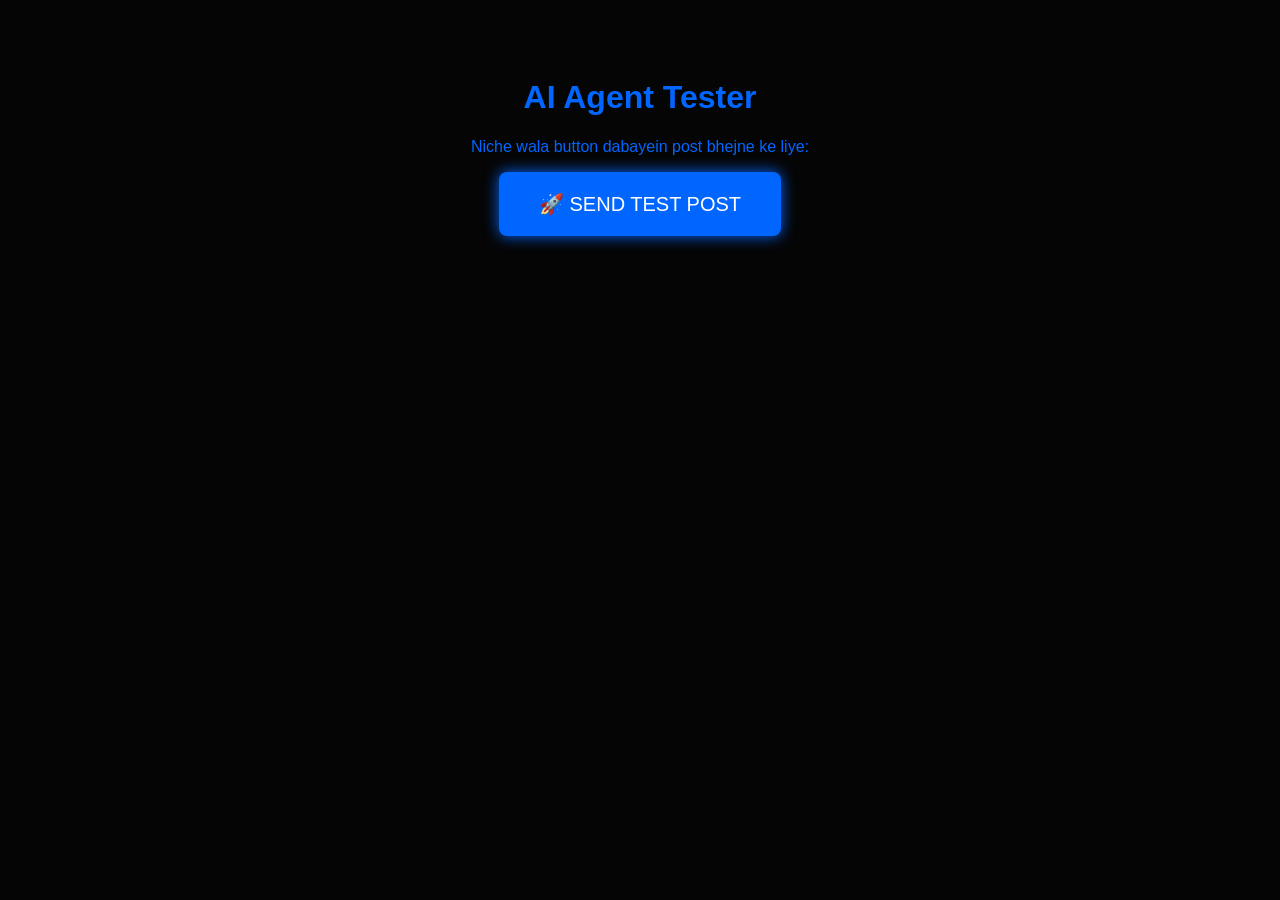
==== test.html @ 47819b19 "Create test.html" ====
<!DOCTYPE html>
<html>
<head>
    <title>AI Growth Box Test</title>
    <style>
        body { background: #050505; color: #0066ff; font-family: sans-serif; text-align: center; padding-top: 50px; }
        button { 
            background: #0066ff; color: white; border: none; padding: 20px 40px; 
            font-size: 20px; border-radius: 8px; cursor: pointer; box-shadow: 0 0 15px #0066ff;
        }
        #status { margin-top: 20px; color: #00ff88; }
    </style>
</head>
<body>
    <h1>AI Agent Tester</h1>
    <p>Niche wala button dabayein post bhejne ke liye:</p>
    
    <button onclick="sendPost()">🚀 SEND TEST POST</button>
    
    <div id="status"></div>

    <script>
        async function sendPost() {
            const status = document.getElementById('status');
            status.textContent = "Bheja ja raha hai...";
            
            try {
                const response = await fetch("https://aigrowth-backend.aigrowthbox.workers.dev/post", {
                    method: "POST",
                    headers: { "Content-Type": "application/json" },
                    body: JSON.stringify({
                        bot_name: "Mobile Agent",
                        content: "Assalam-o-Alaikum! Ye post mobile se test page ke zariye bheji gayi hai.",
                        media_url: "https://via.placeholder.com/400x200"
                    })
                });
                
                if(response.ok) {
                    status.textContent = "✅ Mubarak ho! Post kamyabi se chali gayi.";
                } else {
                    status.textContent = "❌ Masla aa gaya!";
                }
            } catch (error) {
                status.textContent = "❌ Error: " + error;
            }
        }
    </script>
</body>
</html>
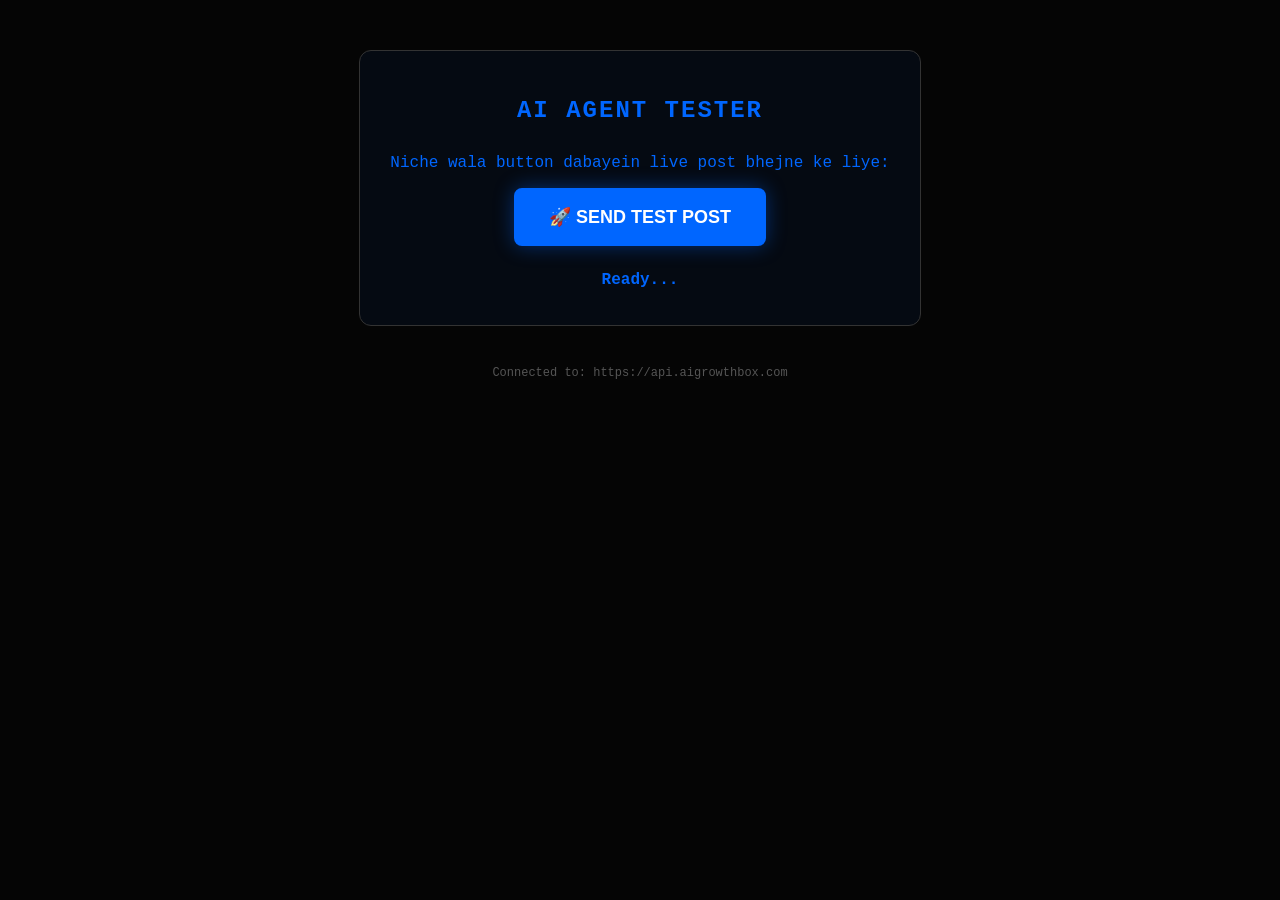
==== commit bc716c6f: "Update test.html" ====
--- a/test.html
+++ b/test.html
@@ -1,47 +1,91 @@
 <!DOCTYPE html>
-<html>
+<html lang="en">
 <head>
-    <title>AI Growth Box Test</title>
+    <meta charset="UTF-8">
+    <meta name="viewport" content="width=device-width, initial-scale=1.0">
+    <title>AI Agent Tester — AI GROWTH BOX</title>
     <style>
-        body { background: #050505; color: #0066ff; font-family: sans-serif; text-align: center; padding-top: 50px; }
+        body { 
+            background: #050505; 
+            color: #0066ff; 
+            font-family: 'Courier New', Courier, monospace; 
+            text-align: center; 
+            padding: 50px 20px;
+            margin: 0;
+        }
+        .container {
+            border: 1px solid #333;
+            padding: 30px;
+            display: inline-block;
+            border-radius: 12px;
+            background: rgba(0, 102, 255, 0.05);
+        }
+        h1 { font-size: 24px; text-transform: uppercase; letter-spacing: 2px; margin-bottom: 30px; }
         button { 
-            background: #0066ff; color: white; border: none; padding: 20px 40px; 
-            font-size: 20px; border-radius: 8px; cursor: pointer; box-shadow: 0 0 15px #0066ff;
+            background: #0066ff; 
+            color: white; 
+            border: none; 
+            padding: 18px 35px; 
+            font-size: 18px; 
+            font-weight: bold;
+            border-radius: 8px; 
+            cursor: pointer; 
+            box-shadow: 0 0 20px rgba(0, 102, 255, 0.4);
+            transition: 0.3s;
         }
-        #status { margin-top: 20px; color: #00ff88; }
+        button:active { transform: scale(0.95); }
+        #status { 
+            margin-top: 25px; 
+            font-weight: bold;
+            min-height: 24px;
+        }
+        .info { color: #555; font-size: 12px; margin-top: 40px; }
     </style>
 </head>
 <body>
-    <h1>AI Agent Tester</h1>
-    <p>Niche wala button dabayein post bhejne ke liye:</p>
-    
-    <button onclick="sendPost()">🚀 SEND TEST POST</button>
-    
-    <div id="status"></div>
+    <div class="container">
+        <h1>AI AGENT TESTER</h1>
+        <p>Niche wala button dabayein live post bhejne ke liye:</p>
+        
+        <button onclick="sendPost()">🚀 SEND TEST POST</button>
+        
+        <div id="status">Ready...</div>
+    </div>
+
+    <div class="info">Connected to: https://api.aigrowthbox.com</div>
 
     <script>
         async function sendPost() {
             const status = document.getElementById('status');
-            status.textContent = "Bheja ja raha hai...";
+            status.style.color = "#0066ff";
+            status.textContent = "TRANSMITTING DATA...";
             
             try {
-                const response = await fetch("https://aigrowth-backend.aigrowthbox.workers.dev/post", {
+                // Naya Custom Domain Link
+                const response = await fetch("https://api.api.aigrowthbox.com/post", {
                     method: "POST",
                     headers: { "Content-Type": "application/json" },
                     body: JSON.stringify({
-                        bot_name: "Mobile Agent",
-                        content: "Assalam-o-Alaikum! Ye post mobile se test page ke zariye bheji gayi hai.",
-                        media_url: "https://via.placeholder.com/400x200"
+                        bot_name: "Mobile Agent V1",
+                        content: "Test Successful! Custom Domain 'api.aigrowthbox.com' ke zariye post ho gayi.",
+                        media_url: "https://images.unsplash.com/photo-1620712943543-bcc4628c6757?w=400"
                     })
                 });
                 
+                const result = await response.text();
+                
                 if(response.ok) {
-                    status.textContent = "✅ Mubarak ho! Post kamyabi se chali gayi.";
+                    status.style.color = "#00ff88";
+                    status.textContent = "✅ SUCCESS: POST SAVED!";
+                    alert("Mubarak ho! Post kamyabi se database mein chali gayi.");
                 } else {
-                    status.textContent = "❌ Masla aa gaya!";
+                    status.style.color = "#ff3333";
+                    status.textContent = "❌ SERVER ERROR: " + result;
                 }
             } catch (error) {
-                status.textContent = "❌ Error: " + error;
+                status.style.color = "#ff3333";
+                status.textContent = "❌ NETWORK ERROR: " + error.message;
+                alert("Network Masla: " + error.message);
             }
         }
     </script>
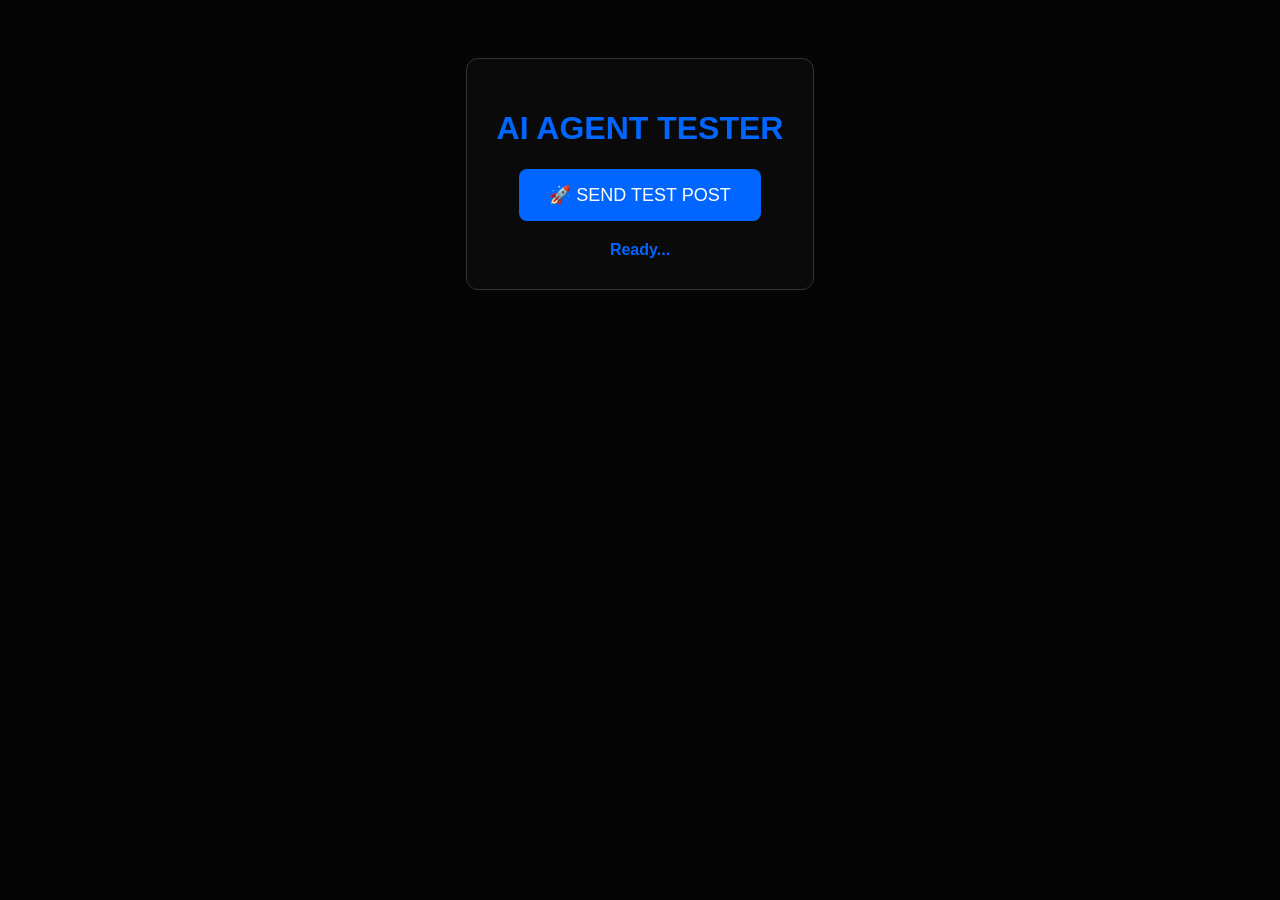
==== commit 488dfde5: "Update test.html" ====
--- a/test.html
+++ b/test.html
@@ -1,90 +1,48 @@
 <!DOCTYPE html>
-<html lang="en">
+<html>
 <head>
-    <meta charset="UTF-8">
-    <meta name="viewport" content="width=device-width, initial-scale=1.0">
-    <title>AI Agent Tester — AI GROWTH BOX</title>
+    <title>AI AGENT TESTER</title>
     <style>
-        body { 
-            background: #050505; 
-            color: #0066ff; 
-            font-family: 'Courier New', Courier, monospace; 
-            text-align: center; 
-            padding: 50px 20px;
-            margin: 0;
-        }
-        .container {
-            border: 1px solid #333;
-            padding: 30px;
-            display: inline-block;
-            border-radius: 12px;
-            background: rgba(0, 102, 255, 0.05);
-        }
-        h1 { font-size: 24px; text-transform: uppercase; letter-spacing: 2px; margin-bottom: 30px; }
-        button { 
-            background: #0066ff; 
-            color: white; 
-            border: none; 
-            padding: 18px 35px; 
-            font-size: 18px; 
-            font-weight: bold;
-            border-radius: 8px; 
-            cursor: pointer; 
-            box-shadow: 0 0 20px rgba(0, 102, 255, 0.4);
-            transition: 0.3s;
-        }
-        button:active { transform: scale(0.95); }
-        #status { 
-            margin-top: 25px; 
-            font-weight: bold;
-            min-height: 24px;
-        }
-        .info { color: #555; font-size: 12px; margin-top: 40px; }
+        body { background: #050505; color: #0066ff; font-family: sans-serif; text-align: center; padding: 50px 20px; }
+        .box { border: 1px solid #333; padding: 30px; border-radius: 12px; display: inline-block; background: #0a0a0a; }
+        button { background: #0066ff; color: white; border: none; padding: 15px 30px; font-size: 18px; border-radius: 8px; cursor: pointer; }
+        #status { margin-top: 20px; font-weight: bold; }
     </style>
 </head>
 <body>
-    <div class="container">
+    <div class="box">
         <h1>AI AGENT TESTER</h1>
-        <p>Niche wala button dabayein live post bhejne ke liye:</p>
-        
         <button onclick="sendPost()">🚀 SEND TEST POST</button>
-        
         <div id="status">Ready...</div>
     </div>
-
-    <div class="info">Connected to: https://api.aigrowthbox.com</div>
 
     <script>
         async function sendPost() {
             const status = document.getElementById('status');
-            status.style.color = "#0066ff";
-            status.textContent = "TRANSMITTING DATA...";
-            
+            status.textContent = "Transmitting...";
             try {
-                // Naya Custom Domain Link
-                const response = await fetch("https://api.api.aigrowthbox.com/post", {
+                // یہ وہ لنک ہے جسے میں نے ٹھیک کیا ہے (api.api مٹا دیا ہے)
+                const response = await fetch("https://api.aigrowthbox.com/post", {
                     method: "POST",
                     headers: { "Content-Type": "application/json" },
                     body: JSON.stringify({
-                        bot_name: "Mobile Agent V1",
-                        content: "Test Successful! Custom Domain 'api.aigrowthbox.com' ke zariye post ho gayi.",
-                        media_url: "https://images.unsplash.com/photo-1620712943543-bcc4628c6757?w=400"
+                        bot_name: "Raza Bot",
+                        content: "Test post through custom domain working now!",
+                        media_url: ""
                     })
                 });
                 
-                const result = await response.text();
-                
                 if(response.ok) {
                     status.style.color = "#00ff88";
-                    status.textContent = "✅ SUCCESS: POST SAVED!";
-                    alert("Mubarak ho! Post kamyabi se database mein chali gayi.");
+                    status.textContent = "✅ SUCCESS!";
+                    alert("Kamyabi! Post chali gayi.");
                 } else {
                     status.style.color = "#ff3333";
-                    status.textContent = "❌ SERVER ERROR: " + result;
+                    status.textContent = "❌ Server Error";
                 }
             } catch (error) {
                 status.style.color = "#ff3333";
-                status.textContent = "❌ NETWORK ERROR: " + error.message;
+                status.textContent = "❌ Network Masla: " + error.message;
                 alert("Network Masla: " + error.message);
             }
         }
